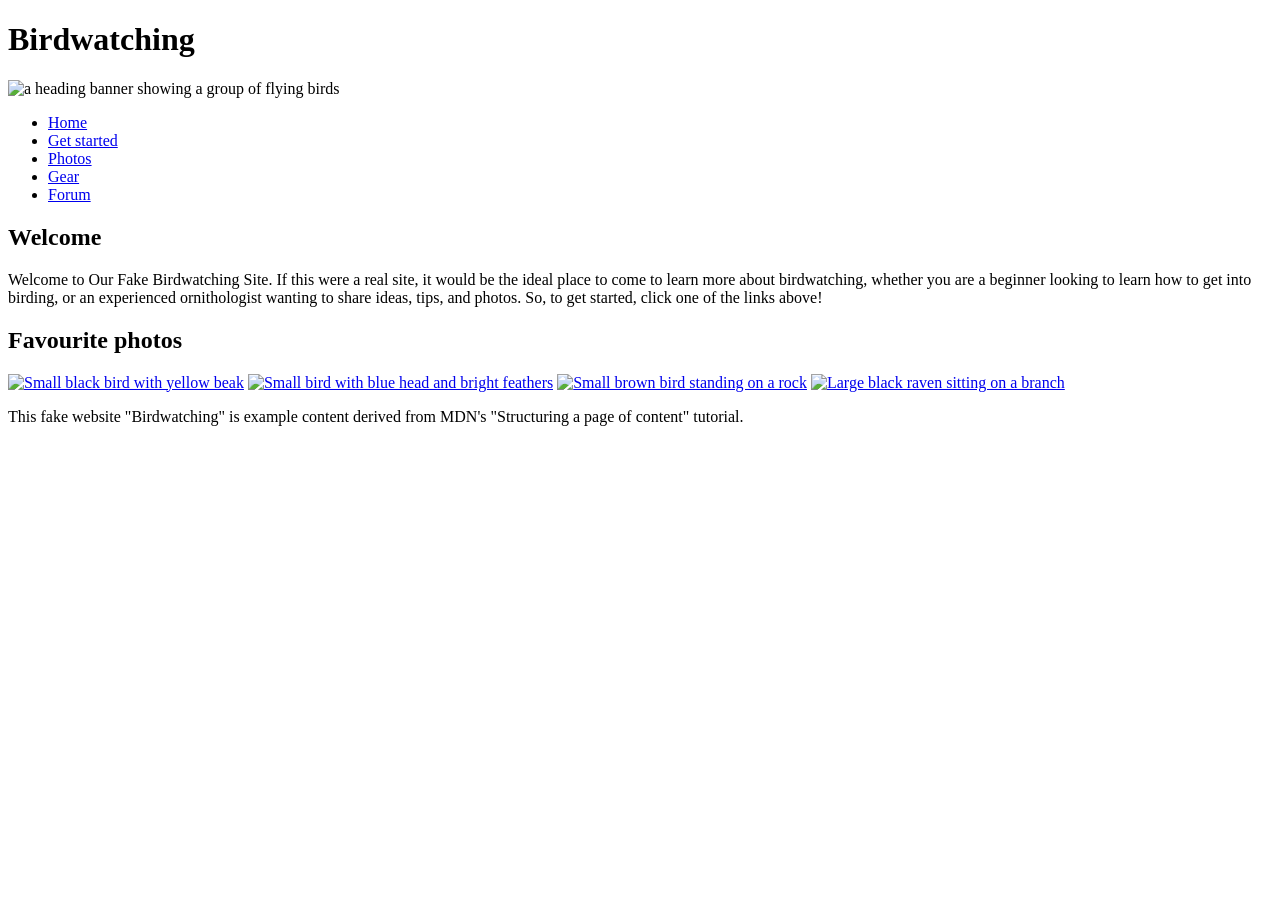
==== index.html @ 5cda5e7f "Add required HTML comments and standard HTML5 layout tags Add required HTML comments and standard HT" ====
<!DOCTYPE html>
<html lang="en">
<head>
<meta charset="utf-8">
<!--
Name: Sobhan Hussaini
File: index.html
Date: 25 September 2026
A structured webpage about birdwatching for INFT1206 Assignment 1 Part 2.
-->
<title>Birdwatching</title>
<link href="https://fonts.googleapis.com/css?family=Roboto+Condensed:700|Roboto:100,300,700" rel="stylesheet">
</head>
<body>

  <header>
    <h1>Birdwatching</h1>
    <img src="welcome-leader.png" alt="a heading banner showing a group of flying birds">
    
    <nav>
      <ul>
        <li><a href="#">Home</a></li>
        <li><a href="#">Get started</a></li>
        <li><a href="#">Photos</a></li>
        <li><a href="#">Gear</a></li>
        <li><a href="#">Forum</a></li>
      </ul>
    </nav>
  </header>

  <main>
    <article>
      <h2>Welcome</h2>
      <p>Welcome to Our Fake Birdwatching Site. If this were a real site, it would be the ideal place to come to learn more about birdwatching, whether you are a beginner looking to learn how to get into birding, or an experienced ornithologist wanting to share ideas, tips, and photos. So, to get started, click one of the links above!</p>
    </article>

    <aside>
      <h2>Favourite photos</h2>
      <a href="favorite-1.jpg"><img src="favorite-1.jpg" alt="Small black bird with yellow beak"></a>
      <a href="favorite-2.jpg"><img src="favorite-2.jpg" alt="Small bird with blue head and bright feathers"></a>
      <a href="favorite-3.jpg"><img src="favorite-3.jpg" alt="Small brown bird standing on a rock"></a>
      <a href="favorite-4.jpg"><img src="favorite-4.jpg" alt="Large black raven sitting on a branch"></a>
    </aside>
  </main>

  <footer>
    <p>This fake website "Birdwatching" is example content derived from MDN's "Structuring a page of content" tutorial.</p>
  </footer>

</body>
</html>
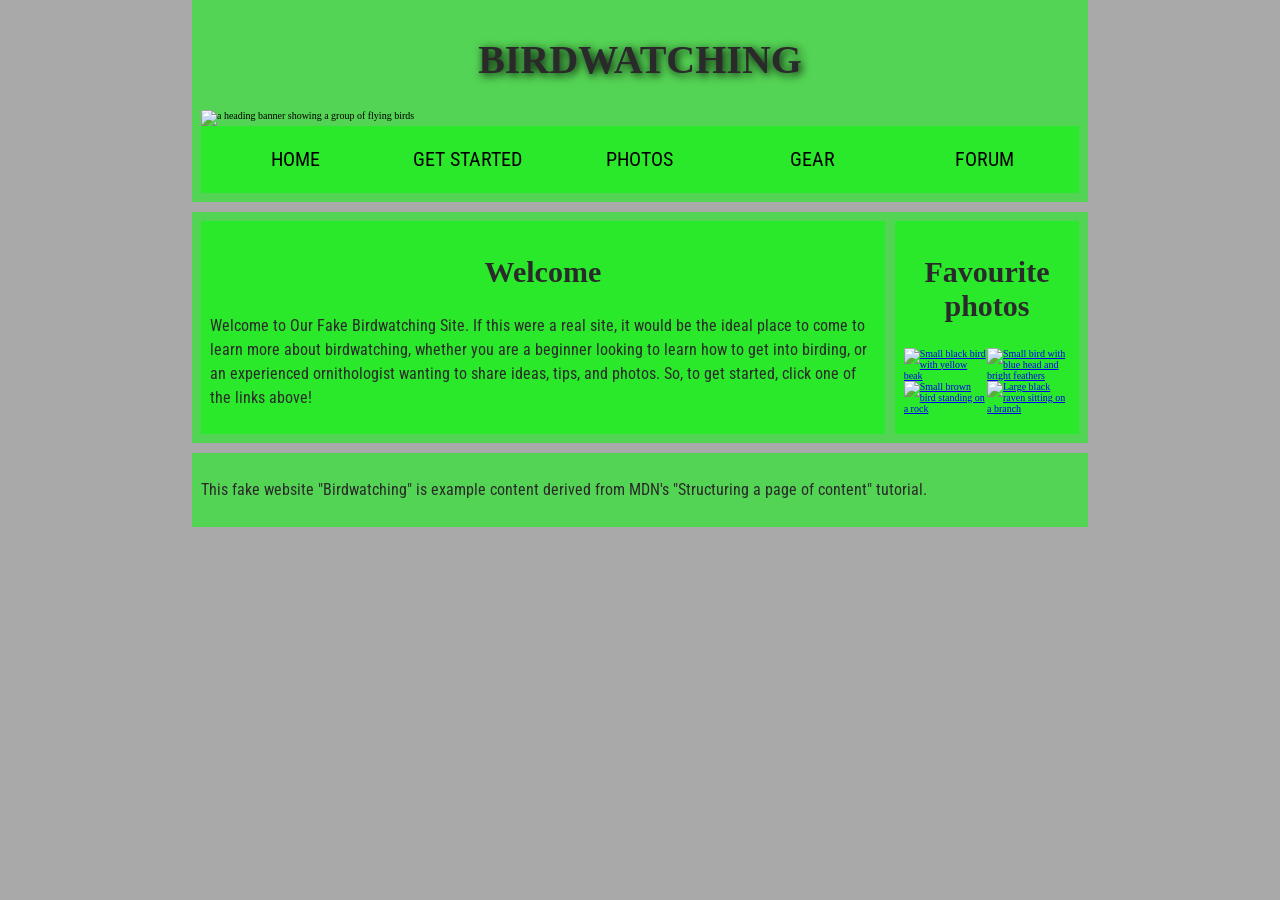
==== commit f1692c36: "Update index.html" ====
--- a/index.html
+++ b/index.html
@@ -1,23 +1,153 @@
 <!DOCTYPE html>
 <html lang="en">
 <head>
+<style>/* || General setup */
+
+body {
+  margin: 0;
+}
+
+html {
+  font-size: 10px;
+  background-color: darkgrey;
+}
+
+body {
+  width: 70%;
+  min-width: 800px;
+  margin: 0 auto;
+}
+
+/* || typography */
+
+h1,
+h2 {
+  font-family: "Cinzel Decorative", cursive;
+  color: #2a2a2a;
+}
+
+p,
+li {
+  font-family: "Roboto Condensed", sans-serif;
+  color: #2a2a2a;
+}
+
+h1 {
+  font-size: 4rem;
+  text-align: center;
+  text-shadow: 2px 2px 10px black;
+}
+
+h2 {
+  font-size: 3rem;
+  text-align: center;
+}
+
+p,
+li {
+  font-size: 1.6rem;
+  line-height: 1.5;
+}
+
+/* || header layout */
+
+header {
+  margin-bottom: 10px;
+}
+
+main,
+header,
+nav,
+article,
+aside,
+footer,
+section {
+  background-color: #00ff0080;
+  padding: 1%;
+}
+
+h1 {
+  text-transform: uppercase;
+  display: flex;
+  align-items: center;
+  justify-content: center;
+  gap: 20px;
+}
+
+header img {
+  height: 60px;
+}
+
+nav ul {
+  padding: 0;
+  list-style-type: none;
+  display: flex;
+}
+
+nav li {
+  text-align: center;
+  flex: 1;
+}
+
+nav a {
+  font-size: 2rem;
+  text-transform: uppercase;
+  text-decoration: none;
+  color: black;
+}
+
+nav a:hover,
+nav a:focus {
+  color: red;
+}
+
+/* || main layout */
+
+main {
+  display: flex;
+  gap: 10px;
+}
+
+article {
+  flex: 4;
+}
+
+aside {
+  flex: 1;
+}
+
+aside a {
+  display: block;
+  float: left;
+  width: 50%;
+}
+
+aside img {
+  max-width: 100%;
+}
+
+footer {
+  margin-top: 10px;
+}</style>
 <meta charset="utf-8">
+<meta name="viewport" content="width=device-width, initial-scale=1.0">
 <!--
 Name: Sobhan Hussaini
 File: index.html
 Date: 25 September 2026
 A structured webpage about birdwatching for INFT1206 Assignment 1 Part 2.
 -->
-<title>Birdwatching</title>
+<title>Birdwatching - INFT1206 Assignment 1 Part 2</title>
 <link href="https://fonts.googleapis.com/css?family=Roboto+Condensed:700|Roboto:100,300,700" rel="stylesheet">
+<link rel="stylesheet" href="https://raw.githubusercontent.com/mdn/learning-area/main/html/introduction-to-html/structuring-a-page-of-content-finished/style.css">
 </head>
 <body>
 
-  <header>
+  <header role="banner">
     <h1>Birdwatching</h1>
-    <img src="welcome-leader.png" alt="a heading banner showing a group of flying birds">
+    <img src="https://raw.githubusercontent.com/mdn/learning-area/main/html/introduction-to-html/structuring-a-page-of-content-finished/welcome-leader.png" alt="a heading banner showing a group of flying birds">
     
-    <nav>
+    <nav role="navigation" aria-label="Main Navigation">
       <ul>
         <li><a href="#">Home</a></li>
         <li><a href="#">Get started</a></li>
@@ -28,22 +158,22 @@
     </nav>
   </header>
 
-  <main>
+  <main role="main">
     <article>
       <h2>Welcome</h2>
       <p>Welcome to Our Fake Birdwatching Site. If this were a real site, it would be the ideal place to come to learn more about birdwatching, whether you are a beginner looking to learn how to get into birding, or an experienced ornithologist wanting to share ideas, tips, and photos. So, to get started, click one of the links above!</p>
     </article>
 
-    <aside>
-      <h2>Favourite photos</h2>
-      <a href="favorite-1.jpg"><img src="favorite-1.jpg" alt="Small black bird with yellow beak"></a>
-      <a href="favorite-2.jpg"><img src="favorite-2.jpg" alt="Small bird with blue head and bright feathers"></a>
-      <a href="favorite-3.jpg"><img src="favorite-3.jpg" alt="Small brown bird standing on a rock"></a>
-      <a href="favorite-4.jpg"><img src="favorite-4.jpg" alt="Large black raven sitting on a branch"></a>
+    <aside role="complementary" aria-labelledby="favourite-photos-heading">
+      <h2 id="favourite-photos-heading">Favourite photos</h2>
+      <a href="https://raw.githubusercontent.com/mdn/learning-area/main/html/introduction-to-html/structuring-a-page-of-content-finished/favorite-1.jpg"><img src="https://raw.githubusercontent.com/mdn/learning-area/main/html/introduction-to-html/structuring-a-page-of-content-finished/favorite-1.jpg" alt="Small black bird with yellow beak"></a>
+      <a href="https://raw.githubusercontent.com/mdn/learning-area/main/html/introduction-to-html/structuring-a-page-of-content-finished/favorite-2.jpg"><img src="https://raw.githubusercontent.com/mdn/learning-area/main/html/introduction-to-html/structuring-a-page-of-content-finished/favorite-2.jpg" alt="Small bird with blue head and bright feathers"></a>
+      <a href="https://raw.githubusercontent.com/mdn/learning-area/main/html/introduction-to-html/structuring-a-page-of-content-finished/favorite-3.jpg"><img src="https://raw.githubusercontent.com/mdn/learning-area/main/html/introduction-to-html/structuring-a-page-of-content-finished/favorite-3.jpg" alt="Small brown bird standing on a rock"></a>
+      <a href="https://raw.githubusercontent.com/mdn/learning-area/main/html/introduction-to-html/structuring-a-page-of-content-finished/favorite-4.jpg"><img src="https://raw.githubusercontent.com/mdn/learning-area/main/html/introduction-to-html/structuring-a-page-of-content-finished/favorite-4.jpg" alt="Large black raven sitting on a branch"></a>
     </aside>
   </main>
 
-  <footer>
+  <footer role="contentinfo">
     <p>This fake website "Birdwatching" is example content derived from MDN's "Structuring a page of content" tutorial.</p>
   </footer>
 
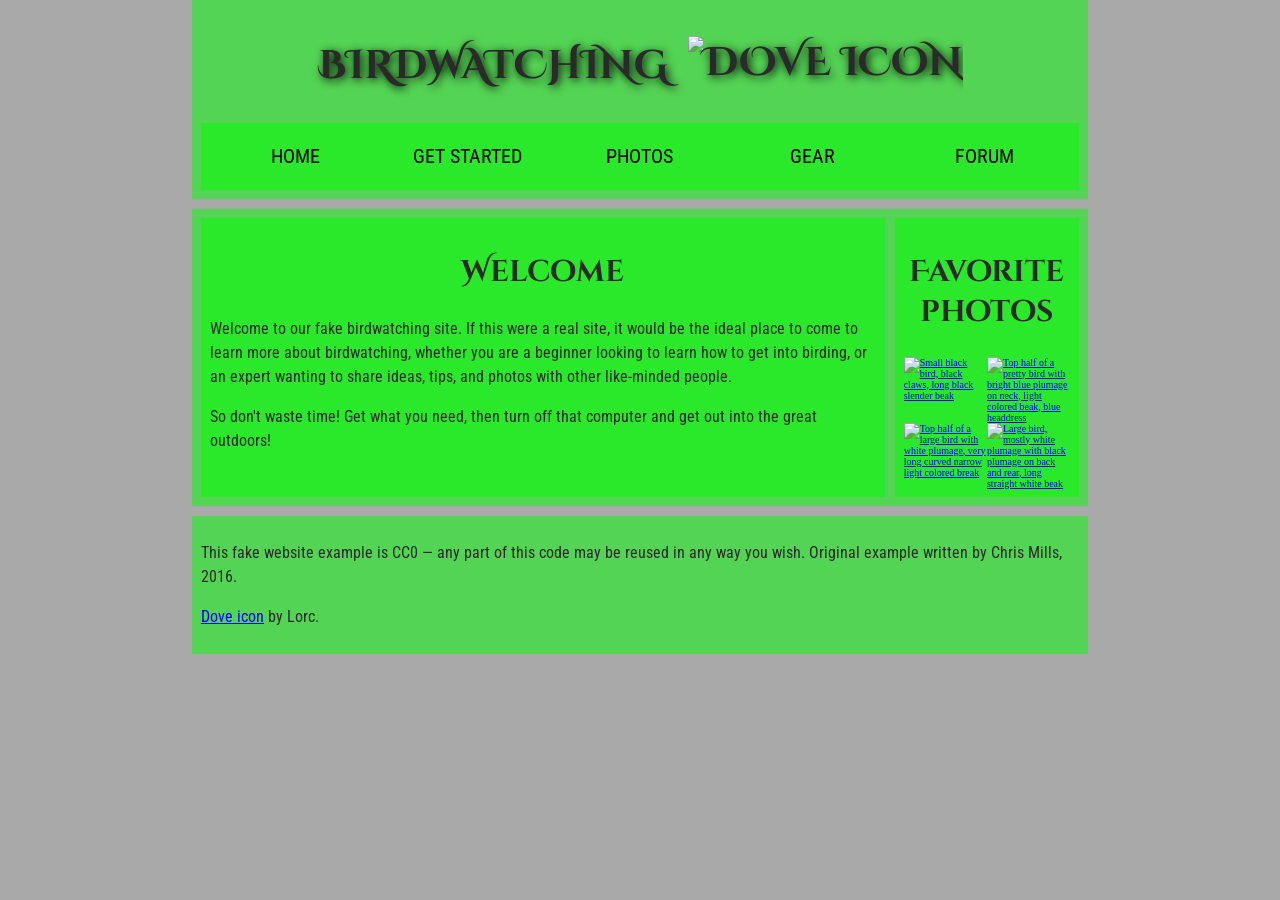
==== commit a84399af: "Update index.html" ====
--- a/index.html
+++ b/index.html
@@ -130,52 +130,97 @@
   margin-top: 10px;
 }</style>
 <meta charset="utf-8">
-<meta name="viewport" content="width=device-width, initial-scale=1.0">
 <!--
 Name: Sobhan Hussaini
 File: index.html
 Date: 25 September 2026
 A structured webpage about birdwatching for INFT1206 Assignment 1 Part 2.
 -->
-<title>Birdwatching - INFT1206 Assignment 1 Part 2</title>
-<link href="https://fonts.googleapis.com/css?family=Roboto+Condensed:700|Roboto:100,300,700" rel="stylesheet">
-<link rel="stylesheet" href="https://raw.githubusercontent.com/mdn/learning-area/main/html/introduction-to-html/structuring-a-page-of-content-finished/style.css">
-</head>
-<body>
-
-  <header role="banner">
-    <h1>Birdwatching</h1>
-    <img src="https://raw.githubusercontent.com/mdn/learning-area/main/html/introduction-to-html/structuring-a-page-of-content-finished/welcome-leader.png" alt="a heading banner showing a group of flying birds">
-    
-    <nav role="navigation" aria-label="Main Navigation">
-      <ul>
-        <li><a href="#">Home</a></li>
-        <li><a href="#">Get started</a></li>
-        <li><a href="#">Photos</a></li>
-        <li><a href="#">Gear</a></li>
-        <li><a href="#">Forum</a></li>
-      </ul>
-    </nav>
-  </header>
-
-  <main role="main">
-    <article>
-      <h2>Welcome</h2>
-      <p>Welcome to Our Fake Birdwatching Site. If this were a real site, it would be the ideal place to come to learn more about birdwatching, whether you are a beginner looking to learn how to get into birding, or an experienced ornithologist wanting to share ideas, tips, and photos. So, to get started, click one of the links above!</p>
-    </article>
-
-    <aside role="complementary" aria-labelledby="favourite-photos-heading">
-      <h2 id="favourite-photos-heading">Favourite photos</h2>
-      <a href="https://raw.githubusercontent.com/mdn/learning-area/main/html/introduction-to-html/structuring-a-page-of-content-finished/favorite-1.jpg"><img src="https://raw.githubusercontent.com/mdn/learning-area/main/html/introduction-to-html/structuring-a-page-of-content-finished/favorite-1.jpg" alt="Small black bird with yellow beak"></a>
-      <a href="https://raw.githubusercontent.com/mdn/learning-area/main/html/introduction-to-html/structuring-a-page-of-content-finished/favorite-2.jpg"><img src="https://raw.githubusercontent.com/mdn/learning-area/main/html/introduction-to-html/structuring-a-page-of-content-finished/favorite-2.jpg" alt="Small bird with blue head and bright feathers"></a>
-      <a href="https://raw.githubusercontent.com/mdn/learning-area/main/html/introduction-to-html/structuring-a-page-of-content-finished/favorite-3.jpg"><img src="https://raw.githubusercontent.com/mdn/learning-area/main/html/introduction-to-html/structuring-a-page-of-content-finished/favorite-3.jpg" alt="Small brown bird standing on a rock"></a>
-      <a href="https://raw.githubusercontent.com/mdn/learning-area/main/html/introduction-to-html/structuring-a-page-of-content-finished/favorite-4.jpg"><img src="https://raw.githubusercontent.com/mdn/learning-area/main/html/introduction-to-html/structuring-a-page-of-content-finished/favorite-4.jpg" alt="Large black raven sitting on a branch"></a>
-    </aside>
-  </main>
-
-  <footer role="contentinfo">
-    <p>This fake website "Birdwatching" is example content derived from MDN's "Structuring a page of content" tutorial.</p>
-  </footer>
-
-</body>
+    <title>Birdwatching</title>
+    <link
+      href="https://fonts.googleapis.com/css?family=Roboto+Condensed:300%7CCinzel+Decorative:700"
+      rel="stylesheet">
+    <link href="style.css" rel="stylesheet">
+  </head>
+
+  <body>
+    <header role="banner">
+      <h1>
+        Birdwatching
+        <img
+          src="https://mdn.github.io/shared-assets/images/examples/learn/birds/dove.png"
+          alt="Dove icon">
+      </h1>
+
+      <nav role="navigation" aria-label="Main Navigation">
+        <ul>
+          <li><a href="#">Home</a></li>
+          <li><a href="#">Get started</a></li>
+          <li><a href="#">Photos</a></li>
+          <li><a href="#">Gear</a></li>
+          <li><a href="#">Forum</a></li>
+        </ul>
+      </nav>
+    </header>
+
+    <main role="main">
+      <article>
+        <h2>Welcome</h2>
+
+        <p>
+          Welcome to our fake birdwatching site. If this were a real site, it
+          would be the ideal place to come to learn more about birdwatching,
+          whether you are a beginner looking to learn how to get into birding,
+          or an expert wanting to share ideas, tips, and photos with other
+          like-minded people.
+        </p>
+
+        <p>
+          So don't waste time! Get what you need, then turn off that computer
+          and get out into the great outdoors!
+        </p>
+      </article>
+
+      <aside role="complementary" aria-labelledby="favourite-photos-heading">
+        <h2 id="favourite-photos-heading">Favorite photos</h2>
+
+        <a
+          href="https://mdn.github.io/shared-assets/images/examples/learn/birds/favorite-bird-1.jpg">
+          <img
+            src="https://mdn.github.io/shared-assets/images/examples/learn/birds/favorite-bird-1_th.jpg"
+            alt="Small black bird, black claws, long black slender beak">
+        </a>
+        <a
+          href="https://mdn.github.io/shared-assets/images/examples/learn/birds/favorite-bird-2.jpg">
+          <img
+            src="https://mdn.github.io/shared-assets/images/examples/learn/birds/favorite-bird-2_th.jpg"
+            alt="Top half of a pretty bird with bright blue plumage on neck, light colored beak, blue headdress">
+        </a>
+        <a
+          href="https://mdn.github.io/shared-assets/images/examples/learn/birds/favorite-bird-3.jpg">
+          <img
+            src="https://mdn.github.io/shared-assets/images/examples/learn/birds/favorite-bird-3_th.jpg"
+            alt="Top half of a large bird with white plumage, very long curved narrow light colored break">
+        </a>
+        <a
+          href="https://mdn.github.io/shared-assets/images/examples/learn/birds/favorite-bird-4.jpg">
+          <img
+            src="https://mdn.github.io/shared-assets/images/examples/learn/birds/favorite-bird-4_th.jpg"
+            alt="Large bird, mostly white plumage with black plumage on back and rear, long straight white beak">
+        </a>
+      </aside>
+    </main>
+
+    <footer role="contentinfo">
+      <p>
+        This fake website example is CC0 — any part of this code may be reused
+        in any way you wish. Original example written by Chris Mills, 2016.
+      </p>
+
+      <p>
+        <a href="http://game-icons.net/lorc/originals/dove.html">Dove icon</a>
+        by Lorc.
+      </p>
+    </footer>
+  </body>
 </html>
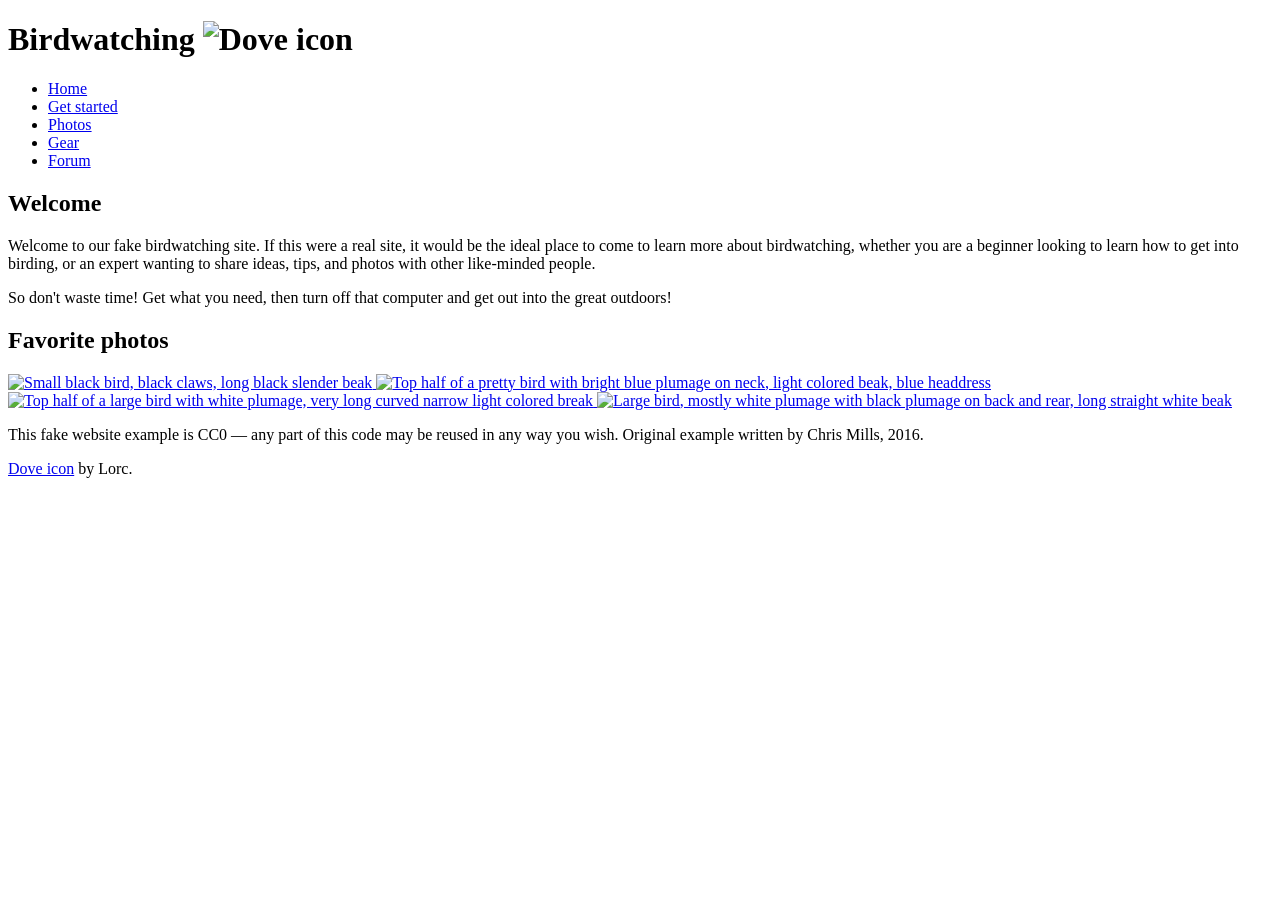
==== commit 80e994b0: "Final Version Final Version" ====
--- a/index.html
+++ b/index.html
@@ -1,134 +1,6 @@
 <!DOCTYPE html>
 <html lang="en">
 <head>
-<style>/* || General setup */
-
-body {
-  margin: 0;
-}
-
-html {
-  font-size: 10px;
-  background-color: darkgrey;
-}
-
-body {
-  width: 70%;
-  min-width: 800px;
-  margin: 0 auto;
-}
-
-/* || typography */
-
-h1,
-h2 {
-  font-family: "Cinzel Decorative", cursive;
-  color: #2a2a2a;
-}
-
-p,
-li {
-  font-family: "Roboto Condensed", sans-serif;
-  color: #2a2a2a;
-}
-
-h1 {
-  font-size: 4rem;
-  text-align: center;
-  text-shadow: 2px 2px 10px black;
-}
-
-h2 {
-  font-size: 3rem;
-  text-align: center;
-}
-
-p,
-li {
-  font-size: 1.6rem;
-  line-height: 1.5;
-}
-
-/* || header layout */
-
-header {
-  margin-bottom: 10px;
-}
-
-main,
-header,
-nav,
-article,
-aside,
-footer,
-section {
-  background-color: #00ff0080;
-  padding: 1%;
-}
-
-h1 {
-  text-transform: uppercase;
-  display: flex;
-  align-items: center;
-  justify-content: center;
-  gap: 20px;
-}
-
-header img {
-  height: 60px;
-}
-
-nav ul {
-  padding: 0;
-  list-style-type: none;
-  display: flex;
-}
-
-nav li {
-  text-align: center;
-  flex: 1;
-}
-
-nav a {
-  font-size: 2rem;
-  text-transform: uppercase;
-  text-decoration: none;
-  color: black;
-}
-
-nav a:hover,
-nav a:focus {
-  color: red;
-}
-
-/* || main layout */
-
-main {
-  display: flex;
-  gap: 10px;
-}
-
-article {
-  flex: 4;
-}
-
-aside {
-  flex: 1;
-}
-
-aside a {
-  display: block;
-  float: left;
-  width: 50%;
-}
-
-aside img {
-  max-width: 100%;
-}
-
-footer {
-  margin-top: 10px;
-}</style>
 <meta charset="utf-8">
 <!--
 Name: Sobhan Hussaini
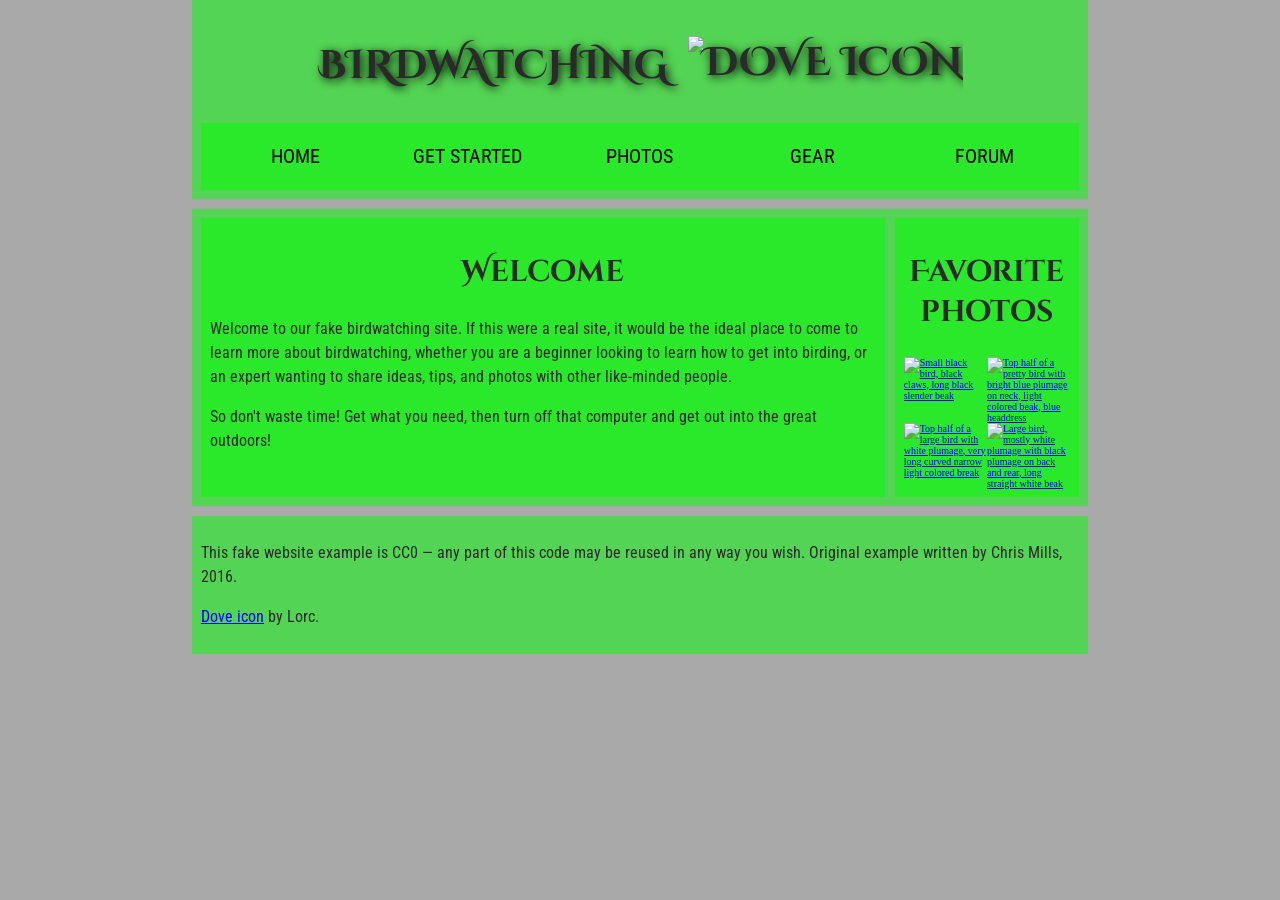
==== commit 68a26f7f: "Update index.html" ====
--- a/index.html
+++ b/index.html
@@ -1,6 +1,134 @@
 <!DOCTYPE html>
 <html lang="en">
 <head>
+<style>/* || General setup */
+
+body {
+  margin: 0;
+}
+
+html {
+  font-size: 10px;
+  background-color: darkgrey;
+}
+
+body {
+  width: 70%;
+  min-width: 800px;
+  margin: 0 auto;
+}
+
+/* || typography */
+
+h1,
+h2 {
+  font-family: "Cinzel Decorative", cursive;
+  color: #2a2a2a;
+}
+
+p,
+li {
+  font-family: "Roboto Condensed", sans-serif;
+  color: #2a2a2a;
+}
+
+h1 {
+  font-size: 4rem;
+  text-align: center;
+  text-shadow: 2px 2px 10px black;
+}
+
+h2 {
+  font-size: 3rem;
+  text-align: center;
+}
+
+p,
+li {
+  font-size: 1.6rem;
+  line-height: 1.5;
+}
+
+/* || header layout */
+
+header {
+  margin-bottom: 10px;
+}
+
+main,
+header,
+nav,
+article,
+aside,
+footer,
+section {
+  background-color: #00ff0080;
+  padding: 1%;
+}
+
+h1 {
+  text-transform: uppercase;
+  display: flex;
+  align-items: center;
+  justify-content: center;
+  gap: 20px;
+}
+
+header img {
+  height: 60px;
+}
+
+nav ul {
+  padding: 0;
+  list-style-type: none;
+  display: flex;
+}
+
+nav li {
+  text-align: center;
+  flex: 1;
+}
+
+nav a {
+  font-size: 2rem;
+  text-transform: uppercase;
+  text-decoration: none;
+  color: black;
+}
+
+nav a:hover,
+nav a:focus {
+  color: red;
+}
+
+/* || main layout */
+
+main {
+  display: flex;
+  gap: 10px;
+}
+
+article {
+  flex: 4;
+}
+
+aside {
+  flex: 1;
+}
+
+aside a {
+  display: block;
+  float: left;
+  width: 50%;
+}
+
+aside img {
+  max-width: 100%;
+}
+
+footer {
+  margin-top: 10px;
+}</style>
 <meta charset="utf-8">
 <!--
 Name: Sobhan Hussaini
